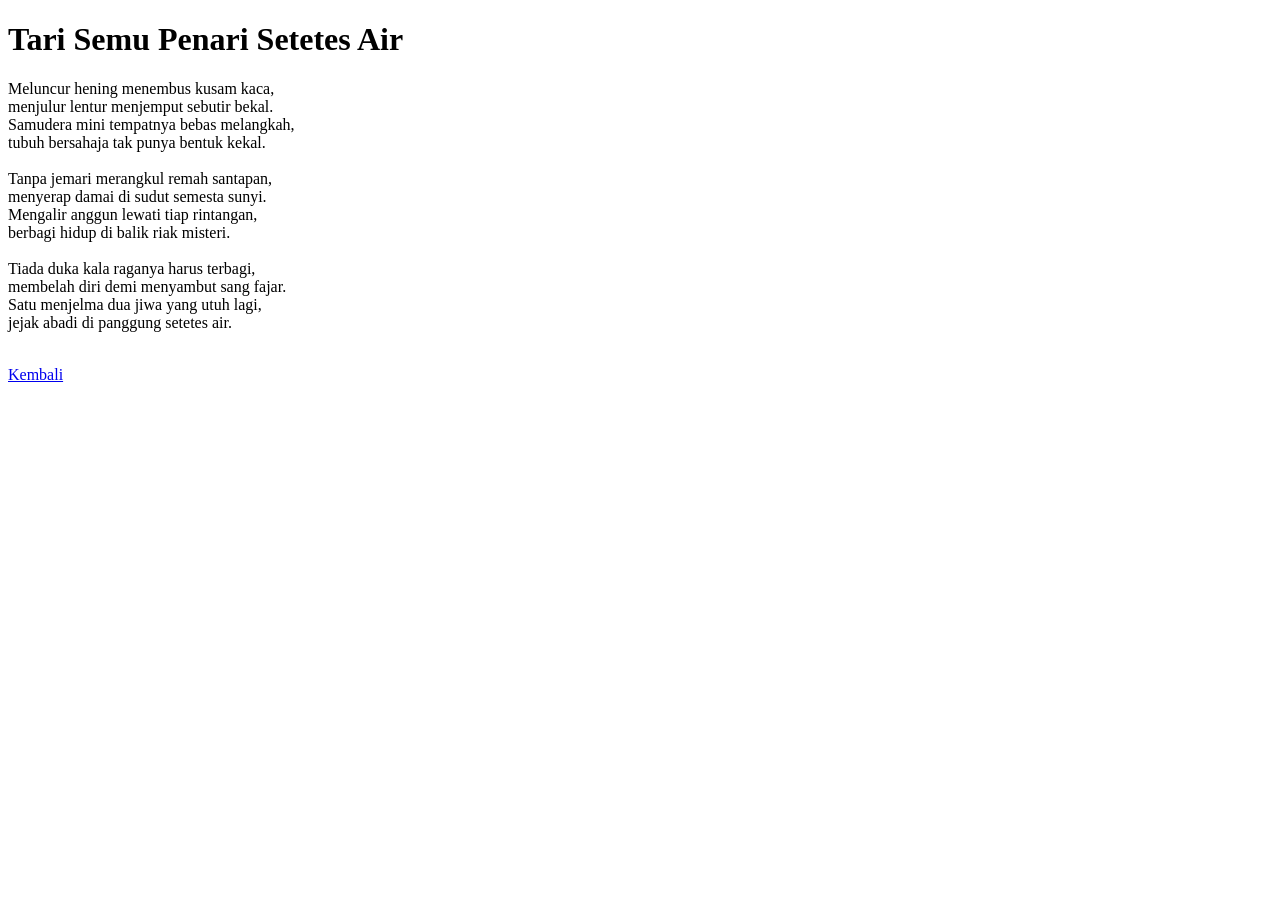
==== puisi01.html @ 106615b5 "Add files via upload" ====
<!DOCTYPE html>
<html >
<head>
   
    <title>Puisi Amoeba</title>
</head>
<body>
    <h1>Tari Semu Penari Setetes Air</h1>
    <p>Meluncur hening menembus kusam kaca,<br>
menjulur lentur menjemput sebutir bekal.<br>
Samudera mini tempatnya bebas melangkah,<br>
tubuh bersahaja tak punya bentuk kekal.<br><br>

Tanpa jemari merangkul remah santapan,<br>
menyerap damai di sudut semesta sunyi.<br>
Mengalir anggun lewati tiap rintangan,<br>
berbagi hidup di balik riak misteri.<br><br>

Tiada duka kala raganya harus terbagi,<br>
membelah diri demi menyambut sang fajar.<br>
Satu menjelma dua jiwa yang utuh lagi,<br>
jejak abadi di panggung setetes air.<br><br>



</p>

 <a href="index.html">Kembali</a>
</body>
</html>
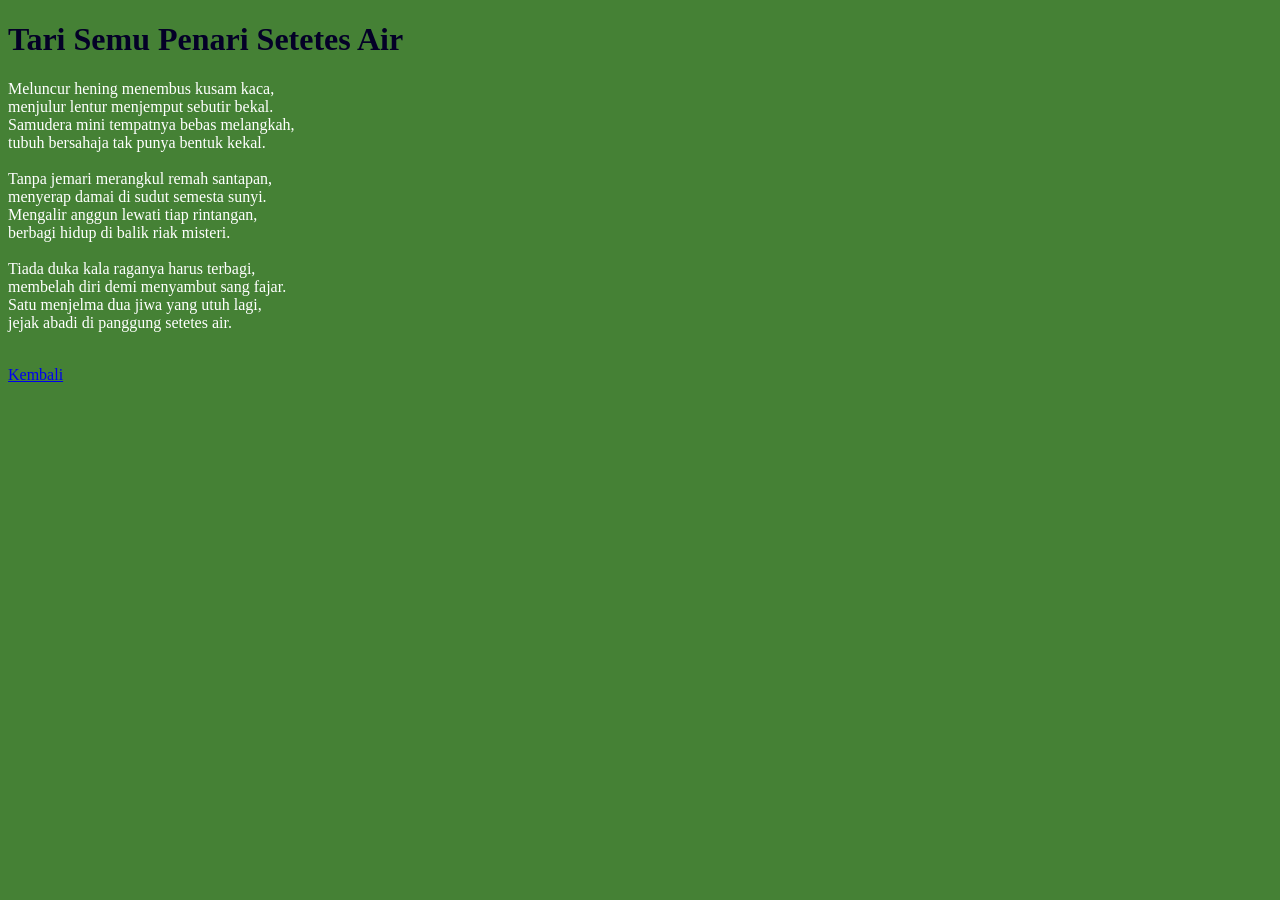
==== commit 49ef0a04: "Add files via upload" ====
--- a/puisi01.html
+++ b/puisi01.html
@@ -1,7 +1,7 @@
 <!DOCTYPE html>
 <html >
 <head>
-   
+    <link rel="stylesheet" href="style.css">
     <title>Puisi Amoeba</title>
 </head>
 <body>
--- a/style.css
+++ b/style.css
@@ -0,0 +1,11 @@
+body {
+   background-color: rgb(69, 129, 53);}
+
+p {
+    color:#ffffff;}
+
+h1 {
+    color: #040027;}
+
+h3 {
+    color: rgb(255, 242, 65);}
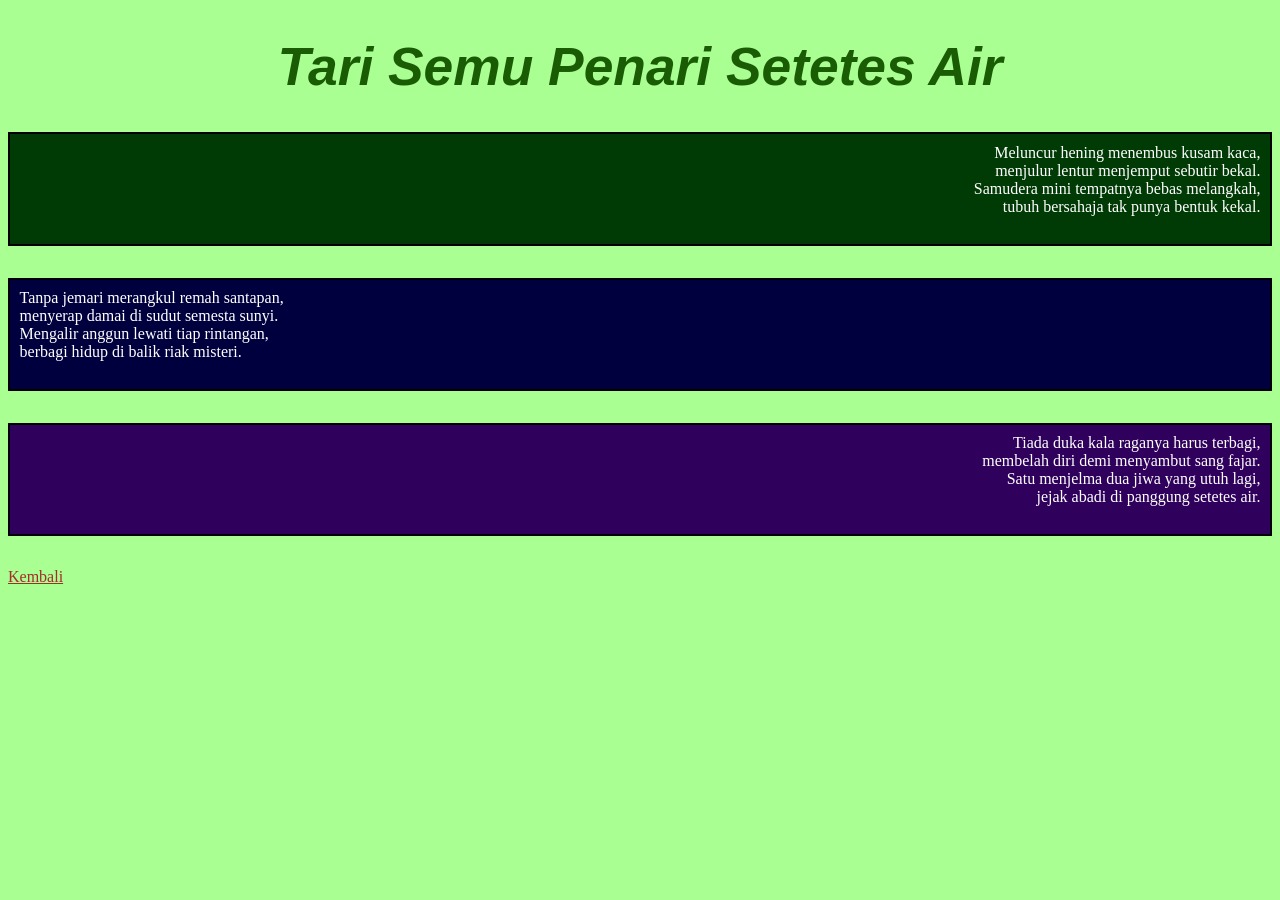
==== commit 4bc26be6: "Add files via upload" ====
--- a/puisi01.html
+++ b/puisi01.html
@@ -6,17 +6,17 @@
 </head>
 <body>
     <h1>Tari Semu Penari Setetes Air</h1>
-    <p>Meluncur hening menembus kusam kaca,<br>
+    <p class="kanan">Meluncur hening menembus kusam kaca,<br>
 menjulur lentur menjemput sebutir bekal.<br>
 Samudera mini tempatnya bebas melangkah,<br>
-tubuh bersahaja tak punya bentuk kekal.<br><br>
+tubuh bersahaja tak punya bentuk kekal.<br><br></p>
 
-Tanpa jemari merangkul remah santapan,<br>
+<p class="kiri bgbiru">Tanpa jemari merangkul remah santapan,<br>
 menyerap damai di sudut semesta sunyi.<br>
 Mengalir anggun lewati tiap rintangan,<br>
-berbagi hidup di balik riak misteri.<br><br>
+berbagi hidup di balik riak misteri.<br><br></p>
 
-Tiada duka kala raganya harus terbagi,<br>
+<p class="kanan bgungu">Tiada duka kala raganya harus terbagi,<br>
 membelah diri demi menyambut sang fajar.<br>
 Satu menjelma dua jiwa yang utuh lagi,<br>
 jejak abadi di panggung setetes air.<br><br>
--- a/style.css
+++ b/style.css
@@ -1,11 +1,41 @@
 body {
-   background-color: rgb(69, 129, 53);}
+   background-color: rgb(169, 255, 145);}
 
 p {
-    color:#ffffff;}
+    color:rgb(255, 255, 255);
+    background-color: rgb(0, 58, 5);
+    padding: 0.6em;
+    margin: auto;
+        margin-bottom: 2em;
+    
+    border: 2px solid rgb(0, 0, 0);
+    min-width: 40em;
+}
+
+.tengah {text-align: center;}
+.kanan {text-align: right;}
+.kiri {text-align: left;}
+.bgbiru{ background-color: rgb(0, 0, 63);}
+.bgungu {background-color: rgb(47, 0, 92);}
 
 h1 {
-    color: #040027;}
+    color: rgb(25, 92, 4);
+    text-align: center;
+    font-size: 40pt;
+    font-weight: bold;
+    font-family: sans-serif;
+    font-style: italic;
+}
 
 h3 {
-    color: rgb(255, 242, 65);}+    color: rgb(4, 19, 0);
+    text-align: center;
+}
+
+div {
+    text-align: center;
+}
+
+a {
+    color: rgb(166, 43, 43);
+}
